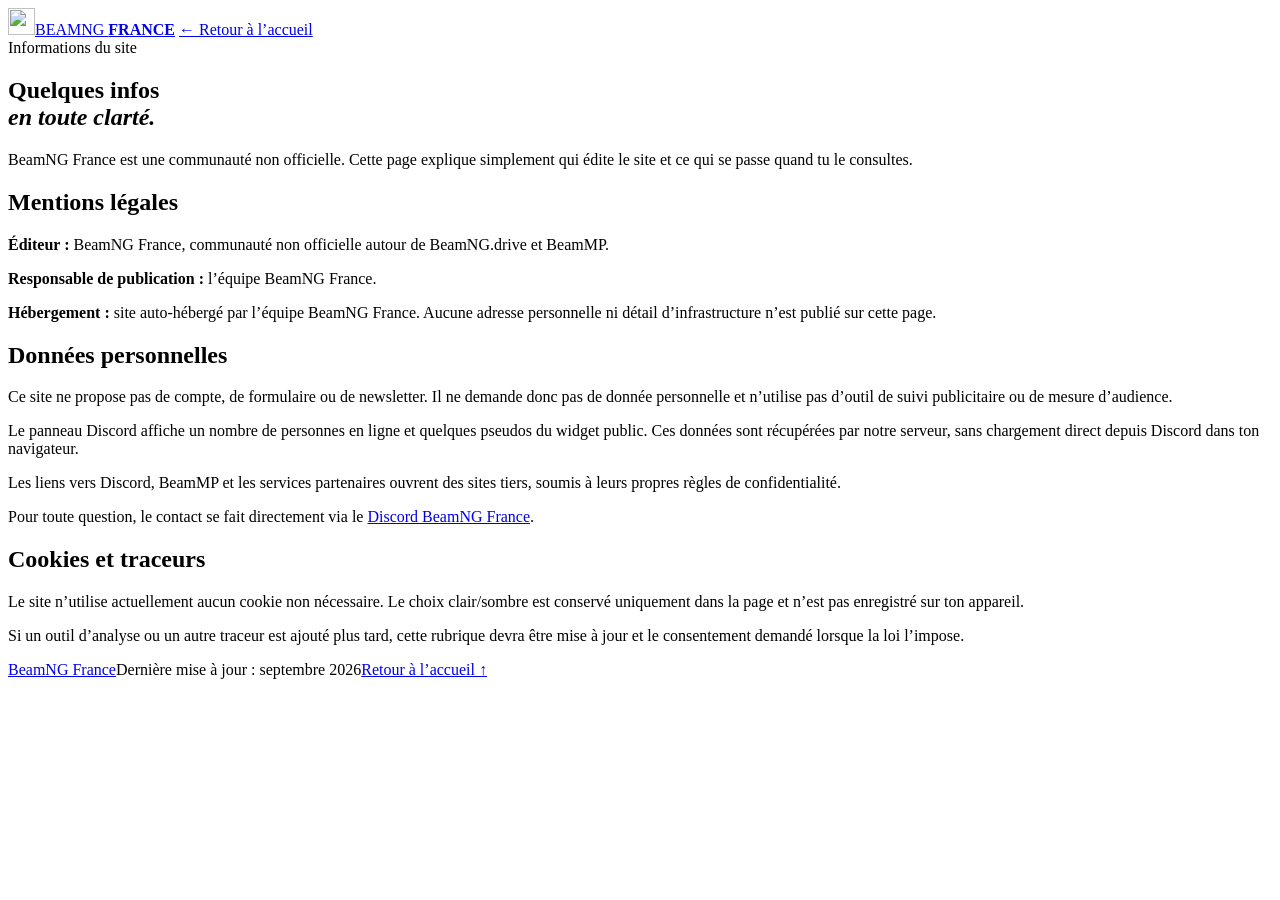
==== site/informations-legales/index.html @ 1986a79f "Préparer le site BeamNG France pour publication" ====
<!doctype html>
<html lang="fr" data-theme="dark">
<head>
  <meta charset="utf-8">
  <meta name="viewport" content="width=device-width, initial-scale=1">
  <meta name="description" content="Mentions légales, données personnelles et cookies du site BeamNG France.">
  <title>Informations légales — BeamNG France</title>
  <link rel="icon" href="/assets/logo.png" type="image/png">
  <link rel="stylesheet" href="/styles.css">
  <script type="module" src="/app.js"></script>
</head>
<body>
    <main class="legal-page">
      <header class="legal-page-header">
        <a class="brand" href="/"><span class="brand-mark"><img src="/assets/logo.png" width="27" height="27" alt=""></span><span>BEAMNG <b>FRANCE</b></span></a>
        <a class="legal-back" href="/">← Retour à l’accueil</a>
      </header>

      <section class="legal-page-intro">
        <div><span class="section-kicker">Informations du site</span>
        <h1>Quelques infos<br><em>en toute clarté.</em></h1></div>
        <p>BeamNG France est une communauté non officielle. Cette page explique simplement qui édite le site et ce qui se passe quand tu le consultes.</p>
      </section>

      <div class="legal-page-grid">
        <article id="mentions-legales"><h2>Mentions légales</h2><p><strong>Éditeur :</strong> BeamNG France, communauté non officielle autour de BeamNG.drive et BeamMP.</p><p><strong>Responsable de publication :</strong> l’équipe BeamNG France.</p><p><strong>Hébergement :</strong> site auto-hébergé par l’équipe BeamNG France. Aucune adresse personnelle ni détail d’infrastructure n’est publié sur cette page.</p></article>
        <article id="donnees-personnelles"><h2>Données personnelles</h2><p>Ce site ne propose pas de compte, de formulaire ou de newsletter. Il ne demande donc pas de donnée personnelle et n’utilise pas d’outil de suivi publicitaire ou de mesure d’audience.</p><p>Le panneau Discord affiche un nombre de personnes en ligne et quelques pseudos du widget public. Ces données sont récupérées par notre serveur, sans chargement direct depuis Discord dans ton navigateur.</p><p>Les liens vers Discord, BeamMP et les services partenaires ouvrent des sites tiers, soumis à leurs propres règles de confidentialité.</p><p>Pour toute question, le contact se fait directement via le <a href="https://discord.com/invite/h9RD9KW8" target="_blank" rel="noreferrer">Discord BeamNG France</a>.</p></article>
        <article id="cookies"><h2>Cookies et traceurs</h2><p>Le site n’utilise actuellement aucun cookie non nécessaire. Le choix clair/sombre est conservé uniquement dans la page et n’est pas enregistré sur ton appareil.</p><p>Si un outil d’analyse ou un autre traceur est ajouté plus tard, cette rubrique devra être mise à jour et le consentement demandé lorsque la loi l’impose.</p></article>
      </div>

      <footer class="legal-page-footer"><a href="/">BeamNG France</a><span>Dernière mise à jour : septembre 2026</span><a href="/">Retour à l’accueil ↑</a></footer>
    </main>
</body>
</html>
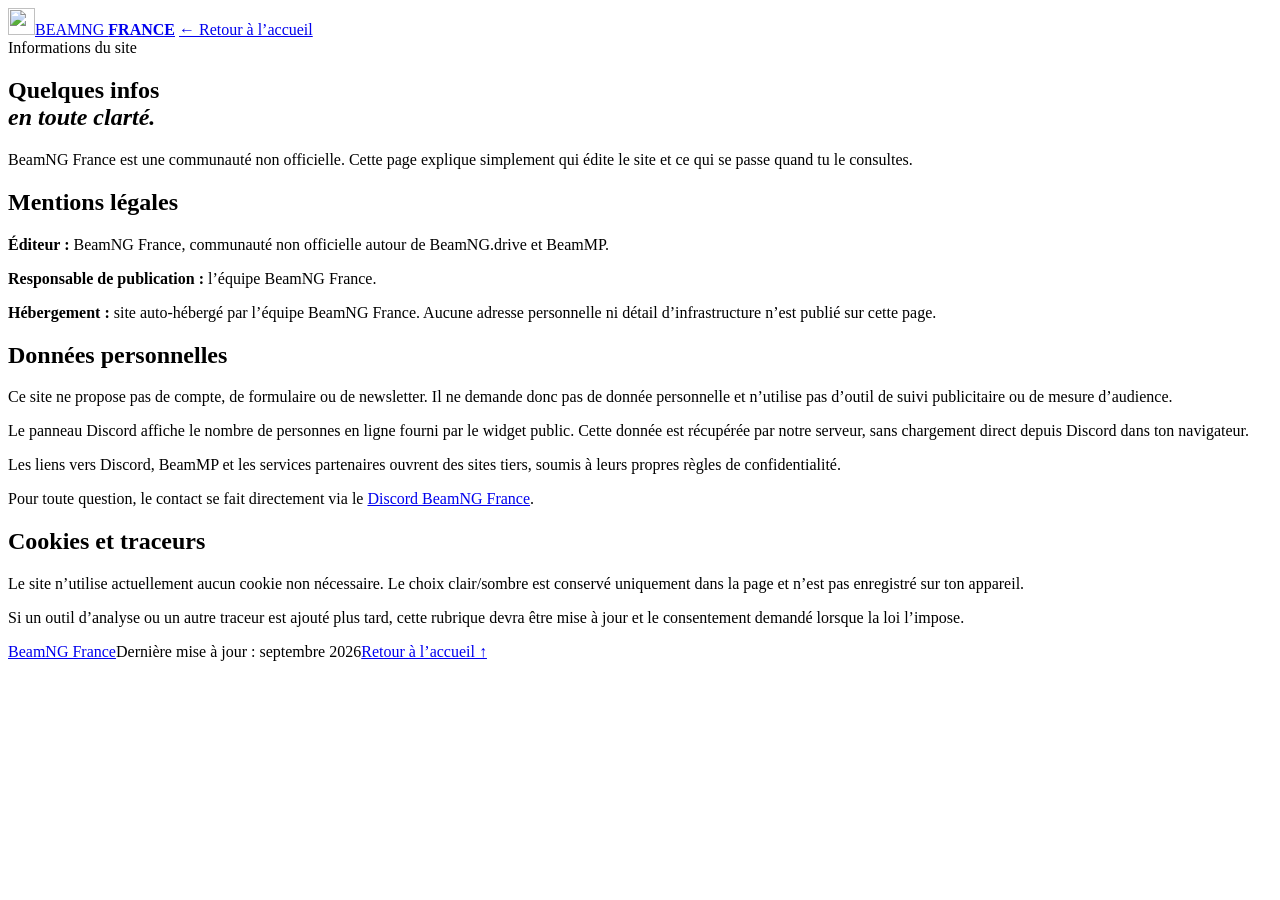
==== commit b74c4ab4: "Simplifier le widget Discord" ====
--- a/site/informations-legales/index.html
+++ b/site/informations-legales/index.html
@@ -24,7 +24,7 @@
 
       <div class="legal-page-grid">
         <article id="mentions-legales"><h2>Mentions légales</h2><p><strong>Éditeur :</strong> BeamNG France, communauté non officielle autour de BeamNG.drive et BeamMP.</p><p><strong>Responsable de publication :</strong> l’équipe BeamNG France.</p><p><strong>Hébergement :</strong> site auto-hébergé par l’équipe BeamNG France. Aucune adresse personnelle ni détail d’infrastructure n’est publié sur cette page.</p></article>
-        <article id="donnees-personnelles"><h2>Données personnelles</h2><p>Ce site ne propose pas de compte, de formulaire ou de newsletter. Il ne demande donc pas de donnée personnelle et n’utilise pas d’outil de suivi publicitaire ou de mesure d’audience.</p><p>Le panneau Discord affiche un nombre de personnes en ligne et quelques pseudos du widget public. Ces données sont récupérées par notre serveur, sans chargement direct depuis Discord dans ton navigateur.</p><p>Les liens vers Discord, BeamMP et les services partenaires ouvrent des sites tiers, soumis à leurs propres règles de confidentialité.</p><p>Pour toute question, le contact se fait directement via le <a href="https://discord.com/invite/h9RD9KW8" target="_blank" rel="noreferrer">Discord BeamNG France</a>.</p></article>
+        <article id="donnees-personnelles"><h2>Données personnelles</h2><p>Ce site ne propose pas de compte, de formulaire ou de newsletter. Il ne demande donc pas de donnée personnelle et n’utilise pas d’outil de suivi publicitaire ou de mesure d’audience.</p><p>Le panneau Discord affiche le nombre de personnes en ligne fourni par le widget public. Cette donnée est récupérée par notre serveur, sans chargement direct depuis Discord dans ton navigateur.</p><p>Les liens vers Discord, BeamMP et les services partenaires ouvrent des sites tiers, soumis à leurs propres règles de confidentialité.</p><p>Pour toute question, le contact se fait directement via le <a href="https://discord.com/invite/M6kGEqmj" target="_blank" rel="noreferrer">Discord BeamNG France</a>.</p></article>
         <article id="cookies"><h2>Cookies et traceurs</h2><p>Le site n’utilise actuellement aucun cookie non nécessaire. Le choix clair/sombre est conservé uniquement dans la page et n’est pas enregistré sur ton appareil.</p><p>Si un outil d’analyse ou un autre traceur est ajouté plus tard, cette rubrique devra être mise à jour et le consentement demandé lorsque la loi l’impose.</p></article>
       </div>
 
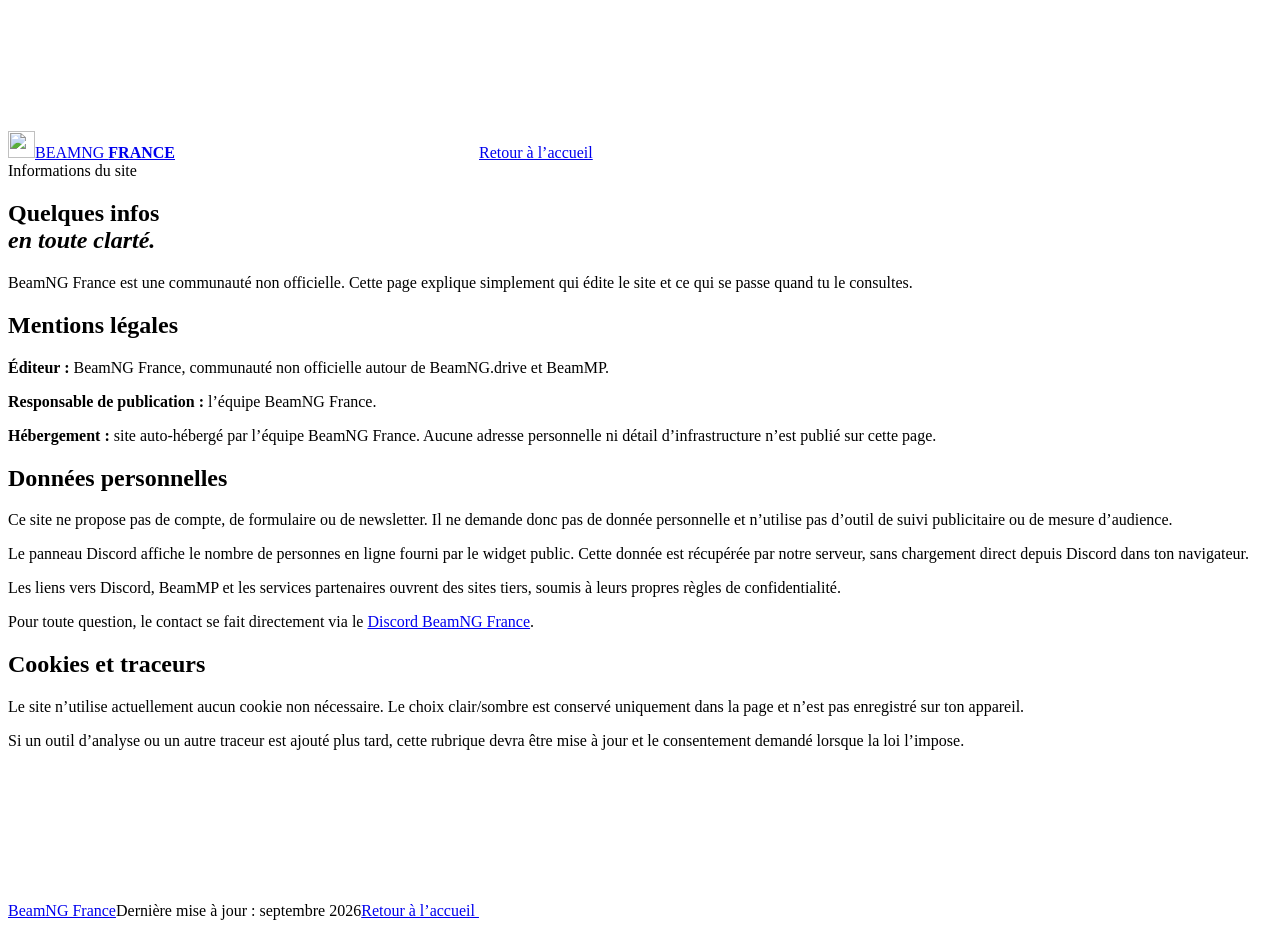
==== commit 9958f166: "modif icon for lucide" ====
--- a/site/informations-legales/index.html
+++ b/site/informations-legales/index.html
@@ -4,16 +4,55 @@
   <meta charset="utf-8">
   <meta name="viewport" content="width=device-width, initial-scale=1">
   <meta name="description" content="Mentions légales, données personnelles et cookies du site BeamNG France.">
+  <meta name="author" content="BeamNG France">
+  <meta name="theme-color" content="#101112">
   <title>Informations légales — BeamNG France</title>
+  <link rel="canonical" href="https://beamngfrance.com/informations-legales">
+  <meta property="og:type" content="website">
+  <meta property="og:locale" content="fr_FR">
+  <meta property="og:site_name" content="BeamNG France">
+  <meta property="og:title" content="Informations légales — BeamNG France">
+  <meta property="og:description" content="Mentions légales, données personnelles et cookies du site BeamNG France.">
+  <meta property="og:url" content="https://beamngfrance.com/informations-legales">
+  <meta property="og:image" content="https://beamngfrance.com/assets/discord-embed.png">
+  <meta property="og:image:type" content="image/png">
+  <meta property="og:image:width" content="1200">
+  <meta property="og:image:height" content="630">
+  <meta property="og:image:alt" content="BeamNG France, communauté Discord francophone autour de BeamNG.drive et BeamMP">
+  <meta name="twitter:card" content="summary">
+  <meta name="twitter:title" content="Informations légales — BeamNG France">
+  <meta name="twitter:description" content="Mentions légales, données personnelles et cookies du site BeamNG France.">
+  <meta name="twitter:image" content="https://beamngfrance.com/assets/discord-embed.png">
   <link rel="icon" href="/assets/logo.png" type="image/png">
-  <link rel="stylesheet" href="/styles.css">
-  <script type="module" src="/app.js"></script>
+  <link rel="stylesheet" href="/styles.css?v=20261008-1">
+  <script type="module" src="/app.js?v=20261008-1"></script>
+  <script type="application/ld+json">
+    {
+      "@context": "https://schema.org",
+      "@type": "WebPage",
+      "@id": "https://beamngfrance.com/informations-legales#webpage",
+      "url": "https://beamngfrance.com/informations-legales",
+      "name": "Informations légales — BeamNG France",
+      "description": "Mentions légales, données personnelles et cookies du site BeamNG France.",
+      "inLanguage": "fr-FR",
+      "dateModified": "2026-10-08",
+      "isPartOf": {"@id": "https://beamngfrance.com/#website"},
+      "about": {"@id": "https://beamngfrance.com/#organization"},
+      "breadcrumb": {
+        "@type": "BreadcrumbList",
+        "itemListElement": [
+          {"@type": "ListItem", "position": 1, "name": "Accueil", "item": "https://beamngfrance.com/"},
+          {"@type": "ListItem", "position": 2, "name": "Informations légales", "item": "https://beamngfrance.com/informations-legales"}
+        ]
+      }
+    }
+  </script>
 </head>
 <body>
     <main class="legal-page">
       <header class="legal-page-header">
         <a class="brand" href="/"><span class="brand-mark"><img src="/assets/logo.png" width="27" height="27" alt=""></span><span>BEAMNG <b>FRANCE</b></span></a>
-        <a class="legal-back" href="/">← Retour à l’accueil</a>
+        <a class="legal-back" href="/"><svg class="icon" aria-hidden="true"><use href="/assets/lucide.svg#arrow-left"></use></svg>Retour à l’accueil</a>
       </header>
 
       <section class="legal-page-intro">
@@ -24,11 +63,11 @@
 
       <div class="legal-page-grid">
         <article id="mentions-legales"><h2>Mentions légales</h2><p><strong>Éditeur :</strong> BeamNG France, communauté non officielle autour de BeamNG.drive et BeamMP.</p><p><strong>Responsable de publication :</strong> l’équipe BeamNG France.</p><p><strong>Hébergement :</strong> site auto-hébergé par l’équipe BeamNG France. Aucune adresse personnelle ni détail d’infrastructure n’est publié sur cette page.</p></article>
-        <article id="donnees-personnelles"><h2>Données personnelles</h2><p>Ce site ne propose pas de compte, de formulaire ou de newsletter. Il ne demande donc pas de donnée personnelle et n’utilise pas d’outil de suivi publicitaire ou de mesure d’audience.</p><p>Le panneau Discord affiche le nombre de personnes en ligne fourni par le widget public. Cette donnée est récupérée par notre serveur, sans chargement direct depuis Discord dans ton navigateur.</p><p>Les liens vers Discord, BeamMP et les services partenaires ouvrent des sites tiers, soumis à leurs propres règles de confidentialité.</p><p>Pour toute question, le contact se fait directement via le <a href="https://discord.com/invite/M6kGEqmj" target="_blank" rel="noreferrer">Discord BeamNG France</a>.</p></article>
+        <article id="donnees-personnelles"><h2>Données personnelles</h2><p>Ce site ne propose pas de compte, de formulaire ou de newsletter. Il ne demande donc pas de donnée personnelle et n’utilise pas d’outil de suivi publicitaire ou de mesure d’audience.</p><p>Le panneau Discord affiche le nombre de personnes en ligne fourni par le widget public. Cette donnée est récupérée par notre serveur, sans chargement direct depuis Discord dans ton navigateur.</p><p>Les liens vers Discord, BeamMP et les services partenaires ouvrent des sites tiers, soumis à leurs propres règles de confidentialité.</p><p>Pour toute question, le contact se fait directement via le <a href="https://discord.gg/DRcuhcj2JW" target="_blank" rel="noreferrer">Discord BeamNG France</a>.</p></article>
         <article id="cookies"><h2>Cookies et traceurs</h2><p>Le site n’utilise actuellement aucun cookie non nécessaire. Le choix clair/sombre est conservé uniquement dans la page et n’est pas enregistré sur ton appareil.</p><p>Si un outil d’analyse ou un autre traceur est ajouté plus tard, cette rubrique devra être mise à jour et le consentement demandé lorsque la loi l’impose.</p></article>
       </div>
 
-      <footer class="legal-page-footer"><a href="/">BeamNG France</a><span>Dernière mise à jour : septembre 2026</span><a href="/">Retour à l’accueil ↑</a></footer>
+      <footer class="legal-page-footer"><a href="/">BeamNG France</a><span>Dernière mise à jour : septembre 2026</span><a href="/">Retour à l’accueil <svg class="icon" aria-hidden="true"><use href="/assets/lucide.svg#arrow-up"></use></svg></a></footer>
     </main>
 </body>
 </html>
